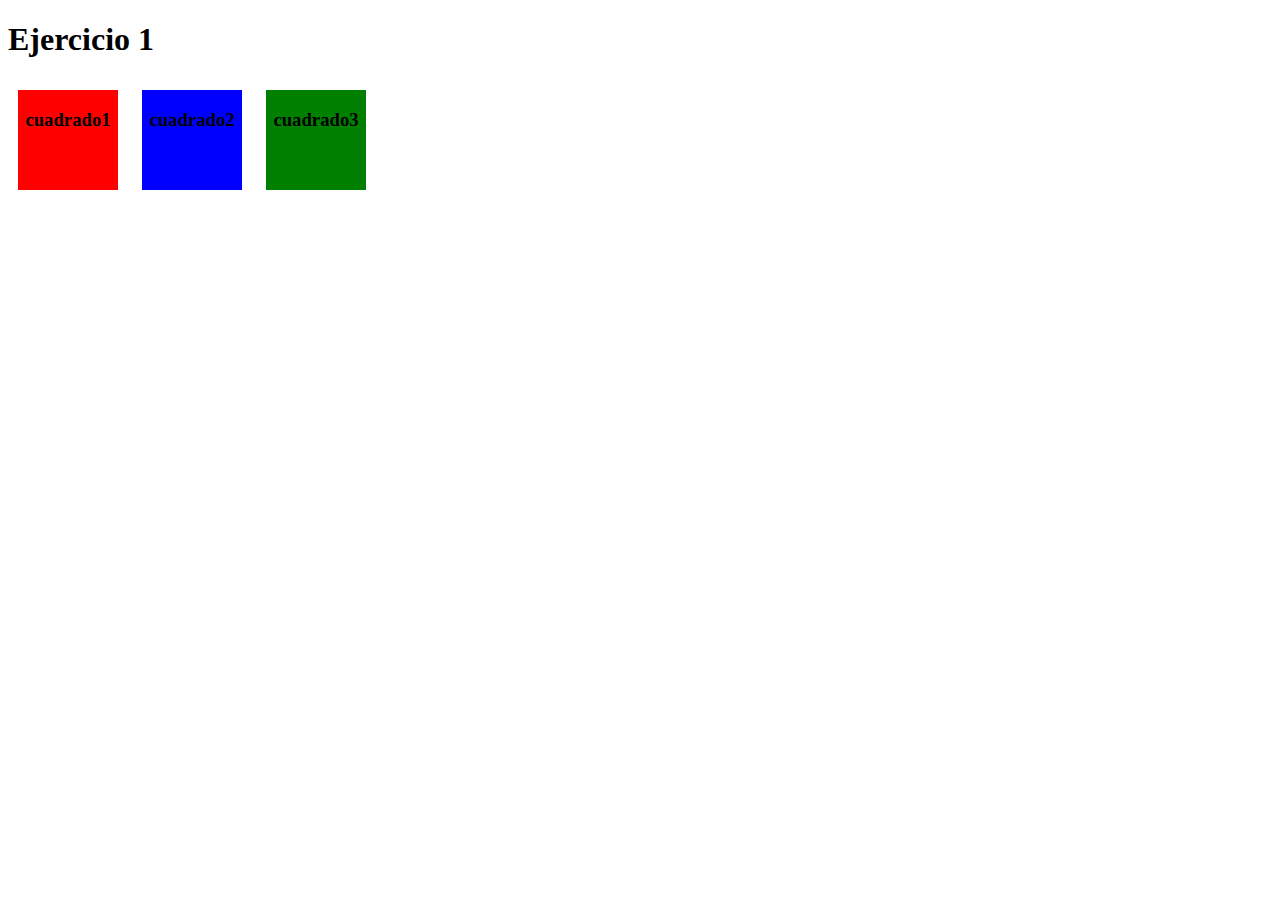
==== m3-u4/index.html @ fcec9193 "hecho ejercicio 1" ====
<!DOCTYPE html>
<html lang="en">
<head>
    <meta charset="UTF-8">
    <meta name="viewport" content="width=device-width, initial-scale=1.0">
    <link rel="stylesheet" href="style.css">
    <title>Modulo 3 Unidad 4</title>
</head>
<body>
    <h1>Ejercicio 1</h1>
        <div id="cuadrado1" class="cuadrado"><h3>cuadrado1</h3></div>
        <div id="cuadrado2" class="cuadrado"><h3>cuadrado2</h3></div>
        <div id="cuadrado3" class="cuadrado"><h3>cuadrado3</h3></div>
    <script src="main.js"></script>
</body>
</html>
---- m3-u4/style.css ----
.cuadrado {
    text-align: center;
    width: 100px;
    height: 100px;
    display: inline-block;
    margin: 10px;
}

#cuadrado1 {
    background-color: red;
}

#cuadrado2 {
    background-color: blue;
}

#cuadrado3 {
    background-color: green;
}
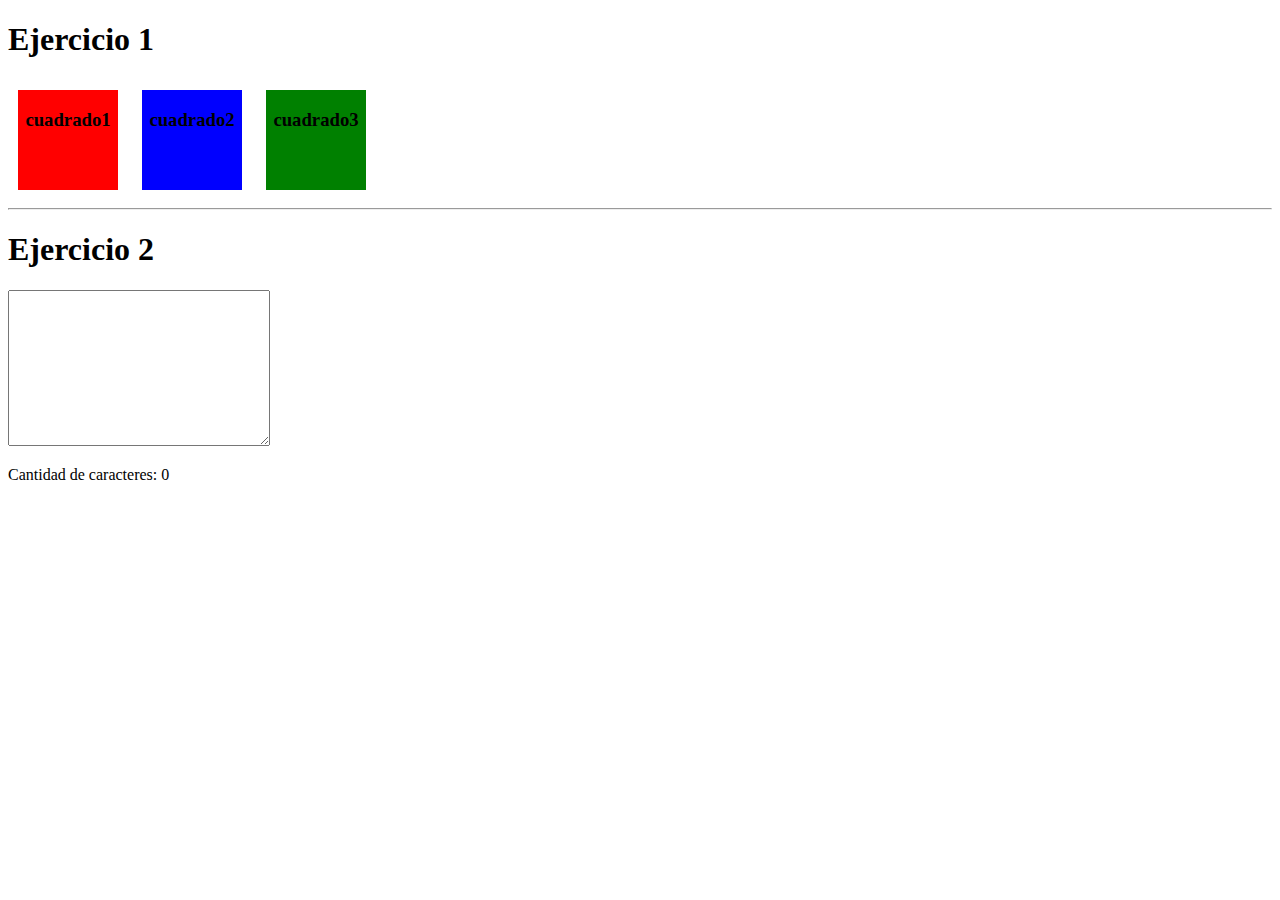
==== commit 9dd99d71: "hecho ejercicio dos" ====
--- a/m3-u4/index.html
+++ b/m3-u4/index.html
@@ -11,6 +11,12 @@
         <div id="cuadrado1" class="cuadrado"><h3>cuadrado1</h3></div>
         <div id="cuadrado2" class="cuadrado"><h3>cuadrado2</h3></div>
         <div id="cuadrado3" class="cuadrado"><h3>cuadrado3</h3></div>
+    <hr>
+    <h1>Ejercicio 2</h1>
+    <div>
+        <textarea id="text-area" rows="10" cols="30"></textarea>
+        <p>Cantidad de caracteres: <span id="contCar">0</span></p>
+    </div>
     <script src="main.js"></script>
 </body>
 </html>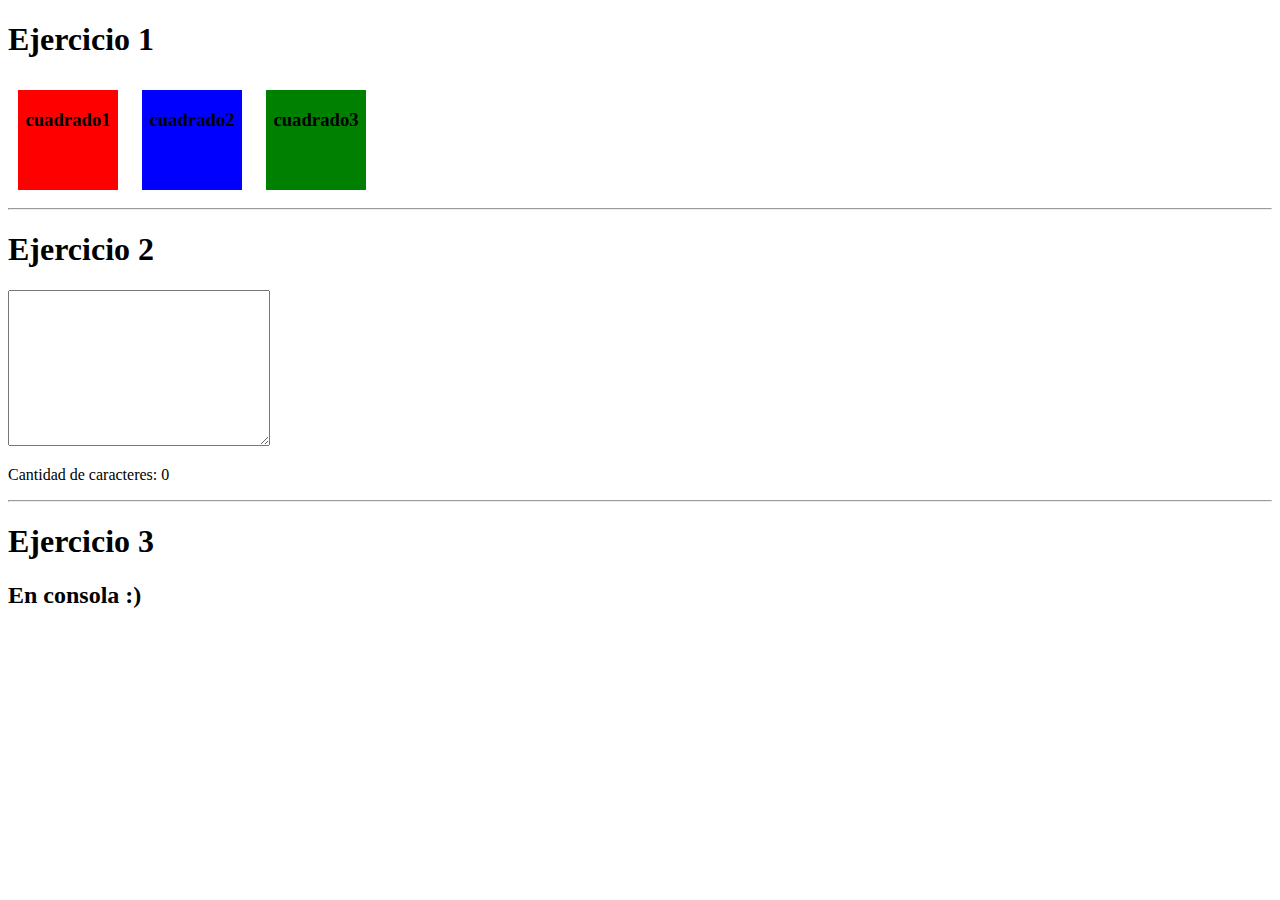
==== commit 5ad8f9fc: "hecho ejercicio tres" ====
--- a/m3-u4/index.html
+++ b/m3-u4/index.html
@@ -17,6 +17,11 @@
         <textarea id="text-area" rows="10" cols="30"></textarea>
         <p>Cantidad de caracteres: <span id="contCar">0</span></p>
     </div>
+    <hr>
+    <h1>Ejercicio 3</h1>
+    <div>
+        <h2>En consola :)</h2>
+    </div>
     <script src="main.js"></script>
 </body>
 </html>